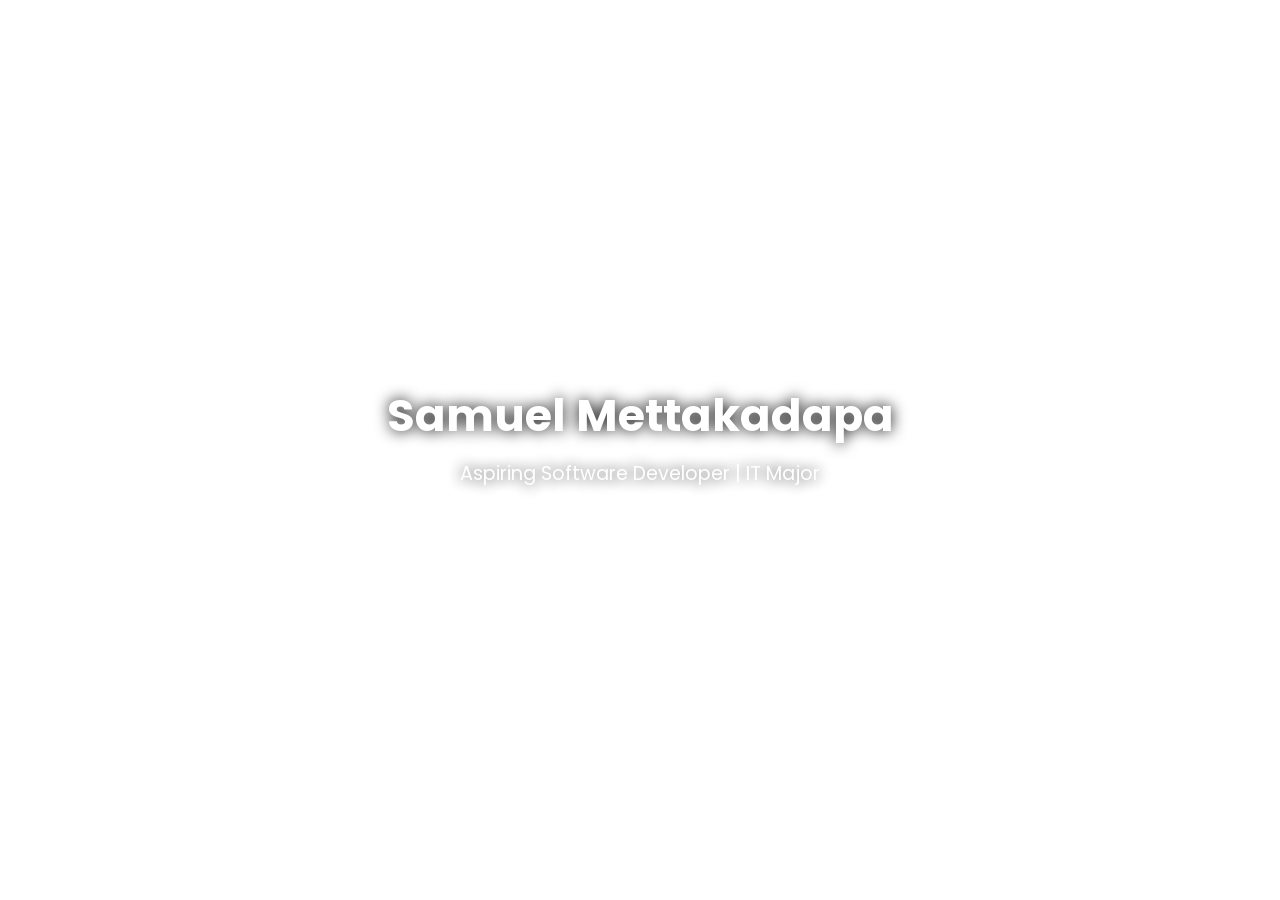
==== index.html @ 6a67154c "Home page" ====
<!DOCTYPE html>
<html lang="en">
<head>
  <meta charset="UTF-8" />
  <meta name="viewport" content="width=device-width, initial-scale=1.0" />
  <title>Samuel Mettakadapa</title>
  <link rel="stylesheet" href="style.css" />
  <link href="https://fonts.googleapis.com/css2?family=Poppins:wght@300;500;700&display=swap" rel="stylesheet" />
</head>
<body>

  <!-- Video Background -->
  <video autoplay muted loop id="bg-video">
    <source src="background.mp4" type="video/mp4" />
    Your browser does not support the video tag.
  </video>

  <!-- Content Overlay -->
  <div class="center-content">
    <h1>Samuel Mettakadapa</h1>
    <p>Aspiring Software Developer | IT Major</p>
  </div>

  <nav class="navbar">
    <div class="logo">Samuel</div>
    <ul class="nav-links">
      <li><a href="index.html" class="active">Home</a></li>
      <li><a href="about.html">About</a></li>
      <li><a href="projects.html">Projects</a></li>
      <li><a href="contact.html">Contact</a></li>
      <li><a href="certication">Certifications</a></li>
    </ul>
  </nav>

</body>
</html>
---- style.css ----
/* === RESET === */
* {
  margin: 0;
  padding: 0;
  box-sizing: border-box;
}
body, html {
  height: 100%;
  overflow: hidden;
  font-family: 'Poppins', sans-serif;
}

/* === BACKGROUND VIDEO === */
#bg-video {
  position: fixed;
  top: 0;
  left: 0;
  width: 100vw;
  height: 100vh;
  object-fit: cover;
  z-index: -1;
}

/* === NAVBAR === */
.navbar {
  position: absolute;
  top: 0;
  left: 0;
  width: 100%;
  padding: 20px 40px;
  display: flex;
  justify-content: space-between;
  align-items: center;
  background: transparent;
  z-index: 10;
}

.logo {
  font-size: 1.5rem;
  font-weight: bold;
  color: #ffffff;
}

.nav-links {
  list-style: none;
  display: flex;
  gap: 30px;
}

.nav-links a {
  text-decoration: none;
  color: #fff;
  font-weight: 500;
  padding: 10px 15px;
  border-radius: 8px;
  transition: all 0.3s ease;
}


.nav-links a:hover {
  background-color: #fff;
  color: #000;
  box-shadow: 0 0 15px #a800b7;
  border: 2px solid #fff;
}
/*.nav-links a.active {
  background-color: #fff;
  color: #000;
  box-shadow: 0 0 15px #a800b7;
  border: 2px solid #fff;
}*/

/* .nav-links a::after {
  content: "";
  position: absolute;
  width: 0%;
  height: 2px;
  bottom: -5px;
  left: 0;
  background-color: #a800b7;
  transition: 0.3s ease;
}*/

.nav-links a:hover::after {
  width: 100%;
}

/* === CENTERED CONTENT === */
.center-content {
  position: absolute;
  top: 50%;
  left: 50%;
  transform: translate(-50%, -50%);
  color: #ffffff;
  text-align: center;
  z-index: 5;
  text-shadow: 0 0 15px #000;
}

.center-content img.profile-img {
  width: 110px;
  height: 110px;
  object-fit: cover;
  border-radius: 50%;
  border: 3px solid white;
  margin-bottom: 20px;
  box-shadow: 0 0 15px rgba(255, 255, 255, 0.3);
}

.center-content h1 {
  font-size: 2.8rem;
  font-weight: 700;
  margin-bottom: 10px;
  animation: fadeIn 1s ease-in-out;
}

.center-content p {
  font-size: 1.2rem;
  opacity: 0.9;
  margin-bottom: 30px;
}

/* === HERO LINKS (if used below name) === */
.hero-links a {
  margin: 0 10px;
  text-decoration: none;
  font-weight: 500;
  color: #fff;
  border: 2px solid #fff;
  padding: 10px 22px;
  border-radius: 8px;
  transition: 0.3s;
  backdrop-filter: blur(5px);
}

.hero-links a:hover {
  background-color: #fff;
  color: #000;
  box-shadow: 0 0 15px #fff;
}

/* === ANIMATION === */
@keyframes fadeIn {
  from { opacity: 0; transform: translate(-50%, -60%); }
  to { opacity: 1; transform: translate(-50%, -50%); }
}
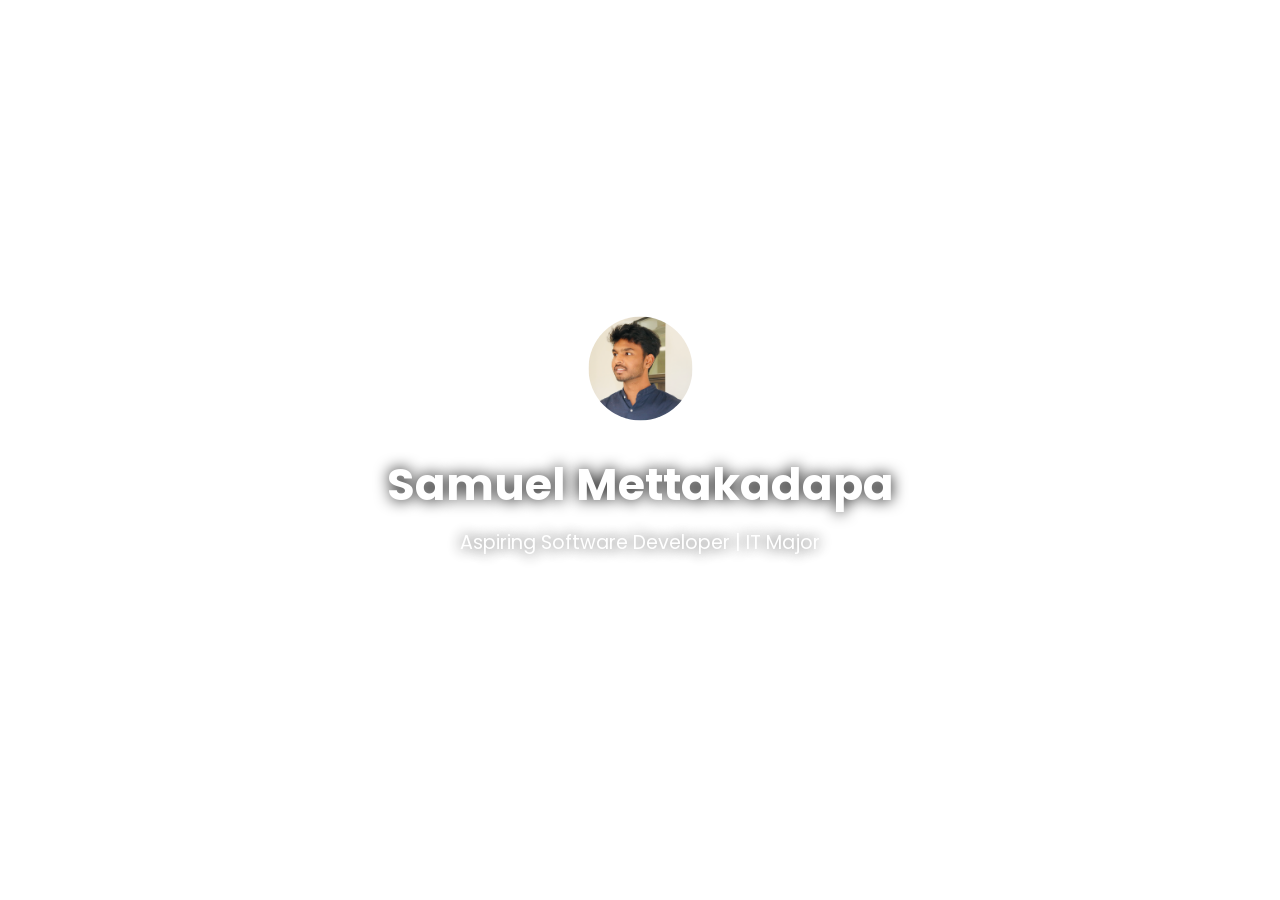
==== commit f41b6ecc: "Alot of changes." ====
--- a/index.html
+++ b/index.html
@@ -17,18 +17,19 @@
 
   <!-- Content Overlay -->
   <div class="center-content">
+    <img src="images/picture.jpg" alt="Samuel's photo" class="profile-img" />
     <h1>Samuel Mettakadapa</h1>
     <p>Aspiring Software Developer | IT Major</p>
   </div>
 
   <nav class="navbar">
-    <div class="logo">Samuel</div>
+    <div class="logo"><a href="index.html">Samuel</a></div>
     <ul class="nav-links">
       <li><a href="index.html" class="active">Home</a></li>
       <li><a href="about.html">About</a></li>
       <li><a href="projects.html">Projects</a></li>
+     <li><a href="certication">Certifications</a></li>
       <li><a href="contact.html">Contact</a></li>
-      <li><a href="certication">Certifications</a></li>
     </ul>
   </nav>
 
--- a/style.css
+++ b/style.css
@@ -35,9 +35,24 @@
   z-index: 10;
 }
 
-.logo {
+.profile-img {
+  width: 110px;
+  height: 110px;
+  object-fit: cover;
+  border-radius: 50%;
+  border: 3px solid white;
+  margin-bottom: 20px;
+  box-shadow: 0 0 15px rgba(255, 255, 255, 0.3);
+}
+
+.logo a {
   font-size: 1.5rem;
   font-weight: bold;
+  color: #ffffff;
+  text-decoration: none;
+}
+
+.logo a:hover {
   color: #ffffff;
 }
 
@@ -56,33 +71,12 @@
   transition: all 0.3s ease;
 }
 
-
 .nav-links a:hover {
-  background-color: #fff;
-  color: #000;
-  box-shadow: 0 0 15px #a800b7;
-  border: 2px solid #fff;
-}
-/*.nav-links a.active {
-  background-color: #fff;
-  color: #000;
-  box-shadow: 0 0 15px #a800b7;
-  border: 2px solid #fff;
-}*/
-
-/* .nav-links a::after {
-  content: "";
-  position: absolute;
-  width: 0%;
-  height: 2px;
-  bottom: -5px;
-  left: 0;
-  background-color: #a800b7;
-  transition: 0.3s ease;
-}*/
-
-.nav-links a:hover::after {
-  width: 100%;
+  background-color: rgba(255, 255, 255, 0.1);
+  color: #fff;
+  border: 1px solid rgba(255, 255, 255, 0.3);
+  box-shadow: 0 0 10px rgba(255, 255, 255, 0.3);
+  backdrop-filter: blur(4px);
 }
 
 /* === CENTERED CONTENT === */
@@ -134,13 +128,16 @@
 }
 
 .hero-links a:hover {
-  background-color: #fff;
-  color: #000;
-  box-shadow: 0 0 15px #fff;
+  background-color: rgba(255, 255, 255, 0.1);
+  color: #fff;
+  box-shadow: 0 0 10px rgba(255, 255, 255, 0.3);
+  border: 1px solid rgba(255, 255, 255, 0.2);
 }
 
-/* === ANIMATION === */
+/* === OPTIONAL: Add smooth fade in animation === */
+/*
 @keyframes fadeIn {
   from { opacity: 0; transform: translate(-50%, -60%); }
   to { opacity: 1; transform: translate(-50%, -50%); }
 }
+*/
